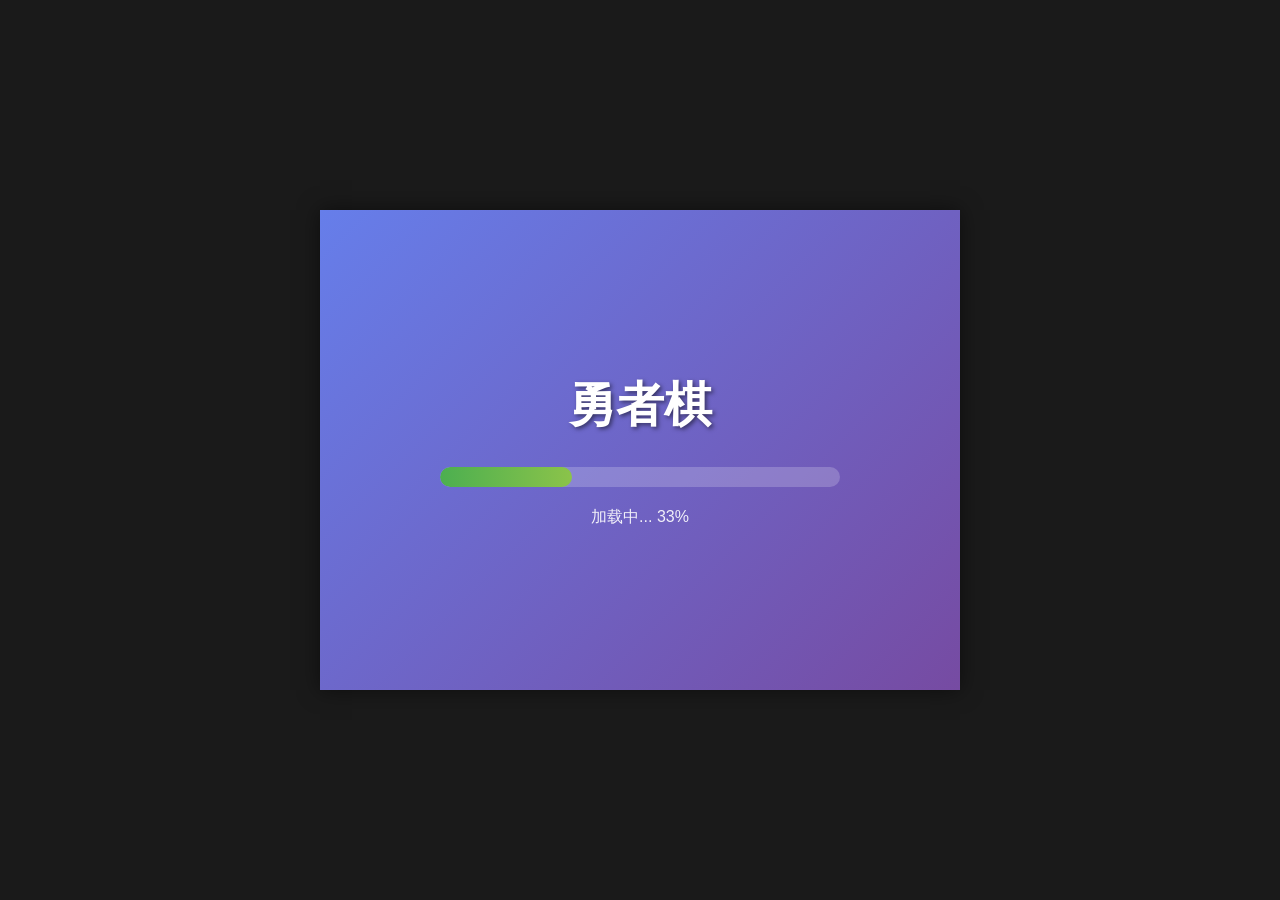
==== src/index.html @ 4d5fc5a4 "fix: 修复控制台错误并优化加载性能" ====
<!DOCTYPE html>
<html lang="zh-CN">
<head>
    <meta charset="UTF-8">
    <meta name="viewport" content="width=device-width, initial-scale=1.0">
    <title>勇者棋 - Hero Chess</title>
    <link rel="stylesheet" href="css/main.css">
</head>
<body>
    <div id="game-container">
        <canvas id="gameCanvas" width="640" height="480"></canvas>
        
        <!-- 属性文本层（ChessPanel，支持HTML彩色文字和链接） -->
        <!-- 位置计算：34(marginX) + 26(cellSize/2) + 5(padding) = 65 -->
        <div id="chess-text-container" style="
            position: absolute;
            left: 65px;
            top: 63px;
            width: 214px;
            height: 354px;
            overflow-y: auto;
            overflow-x: hidden;
            pointer-events: auto;
            z-index: 9;
            font-family: 'Microsoft YaHei', '微软雅黑', Arial, sans-serif;
            font-size: 15px;
            line-height: 20px;
            color: #000000;
            padding: 8px;
            box-sizing: border-box;
        "></div>
        
        <!-- 聊天文本层（支持HTML彩色文字） -->
        <!-- 位置计算：34(marginX) + 26(cellSize/2) + 5(padding) + 214(ChessPanel宽) + 10(间距) = 289 -->
        <div id="chat-text-container" style="
            position: absolute;
            left: 289px;
            top: 63px;
            width: 286px;
            height: 354px;
            overflow-y: auto;
            overflow-x: hidden;
            pointer-events: auto;
            z-index: 9;
            font-family: 'Microsoft YaHei', '微软雅黑', Arial, sans-serif;
            font-size: 15px;
            line-height: 20px;
            color: #000000;
            padding: 8px;
            box-sizing: border-box;
        ">
            <!-- 标题区域 -->
            <div id="chat-title" style="
                font-weight: bold;
                font-size: 16px;
                line-height: 22px;
                margin-bottom: 4px;
            "></div>
            <!-- 普通文本区域 -->
            <div id="chat-content"></div>
        </div>
        
        <!-- 聊天链接层（内嵌选项，原版风格） -->
        <div id="chat-link-container" style="
            position: absolute;
            left: 289px;
            top: 63px;
            width: 286px;
            height: 354px;
            pointer-events: none;
            overflow: hidden;
            z-index: 10;
        "></div>
        
        <!-- 属性浮窗（天赋、遗物等详细信息） -->
        <div id="extra-info-panel" style="
            position: absolute;
            display: none;
            background-color: rgba(0, 0, 0, 0.6);
            border: 1px solid #CCCC00;
            color: #ffffff;
            font-family: 'Microsoft YaHei', '微软雅黑', Arial, sans-serif;
            font-size: 15px;
            line-height: 20px;
            padding: 5px;
            z-index: 100;
            max-width: 214px;
            max-height: 400px;
            overflow-y: auto;
            pointer-events: auto;
            box-sizing: border-box;
        "></div>
        
        <div id="loading-screen">
            <div class="loading-content">
                <h1>勇者棋</h1>
                <div class="loading-bar">
                    <div class="loading-progress" id="loadingProgress"></div>
                </div>
                <p id="loadingText">加载中...</p>
            </div>
        </div>
    </div>
    
    <!-- GM测试面板 -->
    <div id="gm-panel" class="gm-panel">
        <div class="gm-header">
            <h3>🎮 GM测试面板</h3>
            <button id="gm-toggle" class="gm-toggle-btn">收起</button>
        </div>
        
        <div id="gm-content" class="gm-content">
            <!-- 骰子控制 -->
            <div class="gm-section">
                <h4>🎲 骰子控制</h4>
                <div class="gm-buttons">
                    <button onclick="window.gmRollDice(1)">投1点</button>
                    <button onclick="window.gmRollDice(2)">投2点</button>
                    <button onclick="window.gmRollDice(3)">投3点</button>
                    <button onclick="window.gmRollDice(4)">投4点</button>
                    <button onclick="window.gmRollDice(5)">投5点</button>
                    <button onclick="window.gmRollDice(6)">投6点</button>
                </div>
            </div>
            
            <!-- 属性修改 -->
            <div class="gm-section">
                <h4>📊 属性修改</h4>
                <div class="gm-inputs">
                    <div class="gm-input-group">
                        <label>等级：</label>
                        <input type="number" id="gm-level" min="1" max="90" value="1">
                        <button onclick="window.gmSetLevel()">设置</button>
                    </div>
                    <div class="gm-input-group">
                        <label>金钱：</label>
                        <input type="number" id="gm-gold" min="0" value="1000">
                        <button onclick="window.gmSetGold()">设置</button>
                    </div>
                    <div class="gm-input-group">
                        <label>生命：</label>
                        <input type="number" id="gm-life" min="1" value="100">
                        <button onclick="window.gmSetLife()">设置</button>
                    </div>
                    <div class="gm-input-group">
                        <label>耐力：</label>
                        <input type="number" id="gm-stamina" min="0" value="100">
                        <button onclick="window.gmSetStamina()">设置</button>
                    </div>
                    <div class="gm-input-group">
                        <label>材料：</label>
                        <input type="number" id="gm-stuff" min="0" value="0">
                        <button onclick="window.gmSetStuff()">设置</button>
                    </div>
                    <div class="gm-input-group">
                        <label>稀有材料：</label>
                        <input type="number" id="gm-rarestuff" min="0" value="0">
                        <button onclick="window.gmSetRareStuff()">设置</button>
                    </div>
                    <div class="gm-input-group">
                        <label>名声：</label>
                        <input type="number" id="gm-fame" min="0" value="0">
                        <button onclick="window.gmSetFame()">设置</button>
                    </div>
                </div>
            </div>
            
            <!-- 快捷操作 -->
            <div class="gm-section">
                <h4>⚡ 快捷操作</h4>
                <div class="gm-buttons">
                    <button onclick="window.gmFullRestore()">完全恢复</button>
                    <button onclick="window.gmAddGold(1000)">+1000金</button>
                    <button onclick="window.gmAddStuff(10)">+10材料</button>
                    <button onclick="window.gmLevelUp()">升1级</button>
                    <button onclick="window.gmTeleport()">传送</button>
                    <button onclick="window.gmRefreshStatus()">刷新</button>
                </div>
            </div>
            
            <!-- 信息显示 -->
            <div class="gm-section">
                <h4>📝 当前状态</h4>
                <div id="gm-status" class="gm-status">
                    <div>等级: <span id="gm-status-level">-</span></div>
                    <div>金钱: <span id="gm-status-gold">-</span></div>
                    <div>生命: <span id="gm-status-life">-</span></div>
                    <div>格子: <span id="gm-status-cell">-</span></div>
                </div>
            </div>
        </div>
    </div>

    <!-- CreateJS 库 (本地文件) -->
    <script src="lib/createjs.min.js"></script>
    
    <!-- 游戏资源清单 -->
    <script src="js/AssetManifest.js"></script>
    
    <!-- 核心常量和工具类 -->
    <script src="js/core/GameConstants.js"></script>
    <script src="js/utils/RandomUtils.js"></script>
    <script src="js/utils/Logger.js"></script>
    <script src="js/utils/AssetsManager.js"></script>
    <script src="js/utils/SaveManager.js"></script>
    
    <!-- 模型类 - 基类 -->
    <script src="js/model/IUpdatable.js"></script>
    
    <!-- 模型类 - 枚举和常量 -->
    <script src="js/model/CellType.js"></script>
    
    <!-- 格子事件Mixins -->
    <script src="js/model/cell-events/IslandEventMixin.js"></script>
    
    <!-- 模型类 - 棋盘系统 -->
    <script src="js/model/Chesscell.js"></script>
    <script src="js/model/Chessboard.js"></script>
    
    <!-- 模型类 - 棋子系统 -->
    <script src="js/model/HeroModel.js"></script>
    <script src="js/model/BuffNo.js"></script>
    <script src="js/model/ChessBuff.js"></script>
    <script src="js/model/Equips.js"></script>
    <script src="js/model/Relic.js"></script>
    <script src="js/model/Talent.js"></script>
    <script src="js/model/Marriage.js"></script>
    <script src="js/model/Quest.js"></script>
    <script src="js/model/Mount.js"></script>
    <script src="js/model/Follower.js"></script>
    <script src="js/model/RunningStat.js"></script>
    
    <!-- AI系统（V1.1.0 - 现代化架构） -->
    <script src="js/model/ai/AIConfig.js"></script>
    <script src="js/model/ai/StateEvaluator.js"></script>
    <script src="js/model/ai/GoalSelector.js"></script>
    <script src="js/model/ChessAI.js"></script>
    
    <script src="js/model/LastFlag.js"></script>
    <script src="js/model/RumorSystem.js"></script> <!-- V1.0.6: 线索系统 -->
    
    <!-- ChessProperty（V1.0.4 - 现代化单文件版本）-->
    <script src="js/model/ChessProperty.js"></script>
    <script src="js/model/Enemy.js"></script>
    <script src="js/model/BattleManager.js"></script>
    
    <!-- Chess Mixins - 功能模块（Chess.js拆分） -->
    <script src="js/model/chess-mixins/ChatMixin.js"></script>
    <script src="js/model/chess-mixins/DeathMixin.js"></script>
    <script src="js/model/chess-mixins/MovementMixin.js"></script>
    <script src="js/model/chess-mixins/DungeonMixin.js"></script>
    <script src="js/model/chess-mixins/TownEventMixin.js"></script>
    <script src="js/model/chess-mixins/GuildMixin.js"></script>
    <script src="js/model/chess-mixins/CampMixin.js"></script>
    <script src="js/model/chess-mixins/StableMixin.js"></script>
    <script src="js/model/chess-mixins/DockMixin.js"></script>
    <script src="js/model/chess-mixins/RandomEventMixin.js"></script>
    <script src="js/model/chess-mixins/SpecialCellMixin.js"></script>
    <script src="js/model/chess-mixins/GameMechanicsMixin.js"></script>
    <script src="js/model/chess-mixins/DrinkRumorMixin.js"></script> <!-- V1.0.6: 喝酒打听消息 -->
    
    <script src="js/model/Chess.js"></script>
    
    <!-- 数据管理器（必须在Game之前加载） -->
    <script src="js/core/DataManager.js"></script>
    
    <!-- UI类（必须在Game.js之前加载，因为Game会引用ChatPanel等） -->
    <script src="js/ui/RollingDice.js"></script>
    <script src="js/ui/Dice.js"></script>
    <script src="js/ui/ChatPanel.js"></script>
    <script src="js/ui/OptionPanel.js"></script>
    <script src="js/ui/ChessPanel.js"></script>
    <script src="js/ui/DiaryPanel.js"></script>
    <script src="js/ui/EndingPanel.js"></script>
    <script src="js/ui/SavePanel.js"></script>
    <script src="js/ui/BattlePanel.js"></script>
    
    <!-- 模型类 - 核心 -->
    <script src="js/model/Game.js"></script>
    
    <!-- 系统类 -->
    <!-- 将在后续迁移过程中逐步添加 -->
    
    <!-- GM测试工具 -->
    <script src="js/utils/GMPanel.js"></script>
    
    <!-- 主入口 -->
    <script src="js/Main.js"></script>
</body>
</html>
---- src/css/main.css ----
/**
 * 勇者棋 - 主样式文件
 * 固定分辨率：640x480
 */

/* 全局重置 */
* {
    margin: 0;
    padding: 0;
    box-sizing: border-box;
}

body {
    font-family: "Microsoft YaHei", "微软雅黑", Arial, sans-serif;
    background-color: #1a1a1a;  /* 浏览器背景保持深色 */
    overflow: hidden;
    display: flex;
    justify-content: center;
    align-items: center;
    min-height: 100vh;
}

/* 游戏容器 */
#game-container {
    position: relative;
    width: 640px;
    height: 480px;
    background-color: #9B907E;  /* 游戏容器底色 */
    box-shadow: 0 0 20px rgba(0, 0, 0, 0.5);
}

/* 游戏画布 */
#gameCanvas {
    display: block;
    width: 640px;
    height: 480px;
    image-rendering: -webkit-optimize-contrast;
    image-rendering: crisp-edges;
    image-rendering: pixelated;
}

/* 加载屏幕 */
#loading-screen {
    position: absolute;
    top: 0;
    left: 0;
    width: 100%;
    height: 100%;
    background: linear-gradient(135deg, #667eea 0%, #764ba2 100%);
    display: flex;
    justify-content: center;
    align-items: center;
    z-index: 1000;
    transition: opacity 0.5s ease-out;
}

#loading-screen.hidden {
    opacity: 0;
    pointer-events: none;
}

.loading-content {
    text-align: center;
    color: white;
}

.loading-content h1 {
    font-size: 48px;
    margin-bottom: 30px;
    font-weight: bold;
    text-shadow: 2px 2px 4px rgba(0, 0, 0, 0.5);
}

/* 加载进度条 */
.loading-bar {
    width: 400px;
    height: 20px;
    background-color: rgba(255, 255, 255, 0.2);
    border-radius: 10px;
    overflow: hidden;
    margin: 20px auto;
}

.loading-progress {
    width: 0%;
    height: 100%;
    background: linear-gradient(90deg, #4CAF50, #8BC34A);
    border-radius: 10px;
    transition: width 0.3s ease;
}

#loadingText {
    font-size: 16px;
    margin-top: 10px;
    opacity: 0.9;
}

/* 禁用选择和拖拽 */
#gameCanvas {
    -webkit-user-select: none;
    -moz-user-select: none;
    -ms-user-select: none;
    user-select: none;
    -webkit-user-drag: none;
}

/* 适配小屏幕 */
@media (max-height: 520px) or (max-width: 680px) {
    body {
        align-items: flex-start;
        padding-top: 20px;
    }
    
    #game-container {
        transform: scale(0.9);
        transform-origin: top center;
    }
}

/* GM测试面板样式 */
.gm-panel {
    position: fixed;
    right: 20px;
    top: 20px;
    width: 300px;
    background: rgba(0, 0, 0, 0.95);
    border: 2px solid #4CAF50;
    border-radius: 8px;
    color: #fff;
    font-family: 'Microsoft YaHei', Arial, sans-serif;
    font-size: 13px;
    box-shadow: 0 4px 12px rgba(0, 0, 0, 0.5);
    z-index: 10000;
    max-height: 90vh;
    overflow-y: auto;
    display: none;  /* 默认隐藏，通过控制台指令打开 */
}

.gm-header {
    display: flex;
    justify-content: space-between;
    align-items: center;
    padding: 10px 15px;
    background: linear-gradient(135deg, #667eea 0%, #764ba2 100%);
    border-radius: 6px 6px 0 0;
    cursor: move;
}

.gm-header h3 {
    margin: 0;
    font-size: 15px;
    font-weight: bold;
}

.gm-toggle-btn {
    background: rgba(255, 255, 255, 0.2);
    border: 1px solid rgba(255, 255, 255, 0.3);
    color: #fff;
    padding: 3px 10px;
    border-radius: 4px;
    cursor: pointer;
    font-size: 11px;
}

.gm-toggle-btn:hover {
    background: rgba(255, 255, 255, 0.3);
}

.gm-content {
    padding: 12px;
}

.gm-content.collapsed {
    display: none;
}

.gm-section {
    margin-bottom: 12px;
    padding-bottom: 12px;
    border-bottom: 1px solid rgba(255, 255, 255, 0.1);
}

.gm-section:last-child {
    border-bottom: none;
    margin-bottom: 0;
}

.gm-section h4 {
    margin: 0 0 8px 0;
    color: #4CAF50;
    font-size: 13px;
    font-weight: bold;
}

.gm-buttons {
    display: grid;
    grid-template-columns: repeat(3, 1fr);
    gap: 6px;
}

.gm-buttons button {
    background: linear-gradient(135deg, #667eea 0%, #764ba2 100%);
    border: none;
    color: #fff;
    padding: 6px 8px;
    border-radius: 4px;
    cursor: pointer;
    font-size: 11px;
    font-weight: bold;
    transition: all 0.2s;
}

.gm-buttons button:hover {
    transform: translateY(-1px);
    box-shadow: 0 2px 6px rgba(0, 0, 0, 0.3);
}

.gm-buttons button:active {
    transform: translateY(0);
}

.gm-inputs {
    display: flex;
    flex-direction: column;
    gap: 6px;
}

.gm-input-group {
    display: flex;
    align-items: center;
    gap: 6px;
}

.gm-input-group label {
    min-width: 45px;
    font-size: 11px;
    color: #aaa;
}

.gm-input-group input {
    flex: 1;
    background: rgba(255, 255, 255, 0.1);
    border: 1px solid rgba(255, 255, 255, 0.2);
    color: #fff;
    padding: 4px 6px;
    border-radius: 3px;
    font-size: 11px;
}

.gm-input-group button {
    background: #4CAF50;
    border: none;
    color: #fff;
    padding: 4px 10px;
    border-radius: 3px;
    cursor: pointer;
    font-size: 11px;
    font-weight: bold;
}

.gm-input-group button:hover {
    background: #45a049;
}

.gm-status {
    background: rgba(255, 255, 255, 0.05);
    padding: 8px;
    border-radius: 4px;
    font-size: 11px;
    line-height: 1.8;
}

.gm-status div {
    display: flex;
    justify-content: space-between;
}

.gm-status span {
    color: #4CAF50;
    font-weight: bold;
}

/* 滚动条样式 */
.gm-panel::-webkit-scrollbar {
    width: 6px;
}

.gm-panel::-webkit-scrollbar-track {
    background: rgba(255, 255, 255, 0.05);
    border-radius: 3px;
}

.gm-panel::-webkit-scrollbar-thumb {
    background: rgba(76, 175, 80, 0.5);
    border-radius: 3px;
}

.gm-panel::-webkit-scrollbar-thumb:hover {
    background: rgba(76, 175, 80, 0.7);
}

/* 属性面板和聊天面板链接样式 */
#chess-text-container a,
#chat-text-container a,
#extra-info-panel a {
    text-decoration: none;
    cursor: pointer;
    color: inherit;  /* 继承父元素颜色，不使用浏览器默认链接颜色 */
}
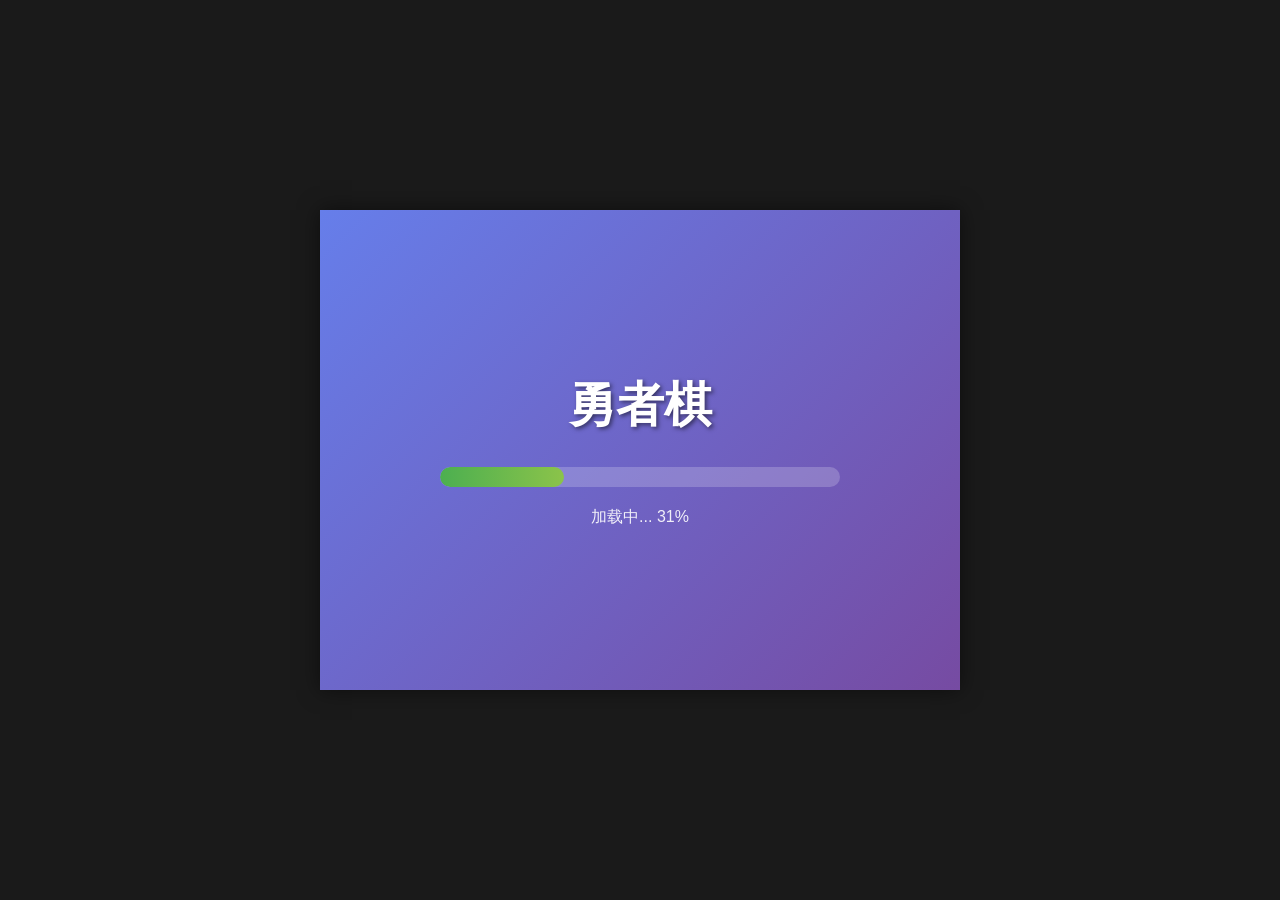
==== commit 61b687b6: "perf: 预加载大图片资源并添加favicon引用" ====
--- a/src/index.html
+++ b/src/index.html
@@ -4,7 +4,14 @@
     <meta charset="UTF-8">
     <meta name="viewport" content="width=device-width, initial-scale=1.0">
     <title>勇者棋 - Hero Chess</title>
+    <link rel="icon" href="favicon.ico">
     <link rel="stylesheet" href="css/main.css">
+    <!-- 预加载最大的图片资源，让浏览器在解析 JS 时并行下载 -->
+    <link rel="preload" as="image" href="assets/images/142.png">
+    <link rel="preload" as="image" href="assets/sprites/DefineSprite_144/1.png">
+    <link rel="preload" as="image" href="assets/images/139.jpg">
+    <link rel="preload" as="image" href="assets/images/12_roof_leap.jpg">
+    <link rel="preload" as="image" href="assets/images/10_sea_leap.jpg">
 </head>
 <body>
     <div id="game-container">
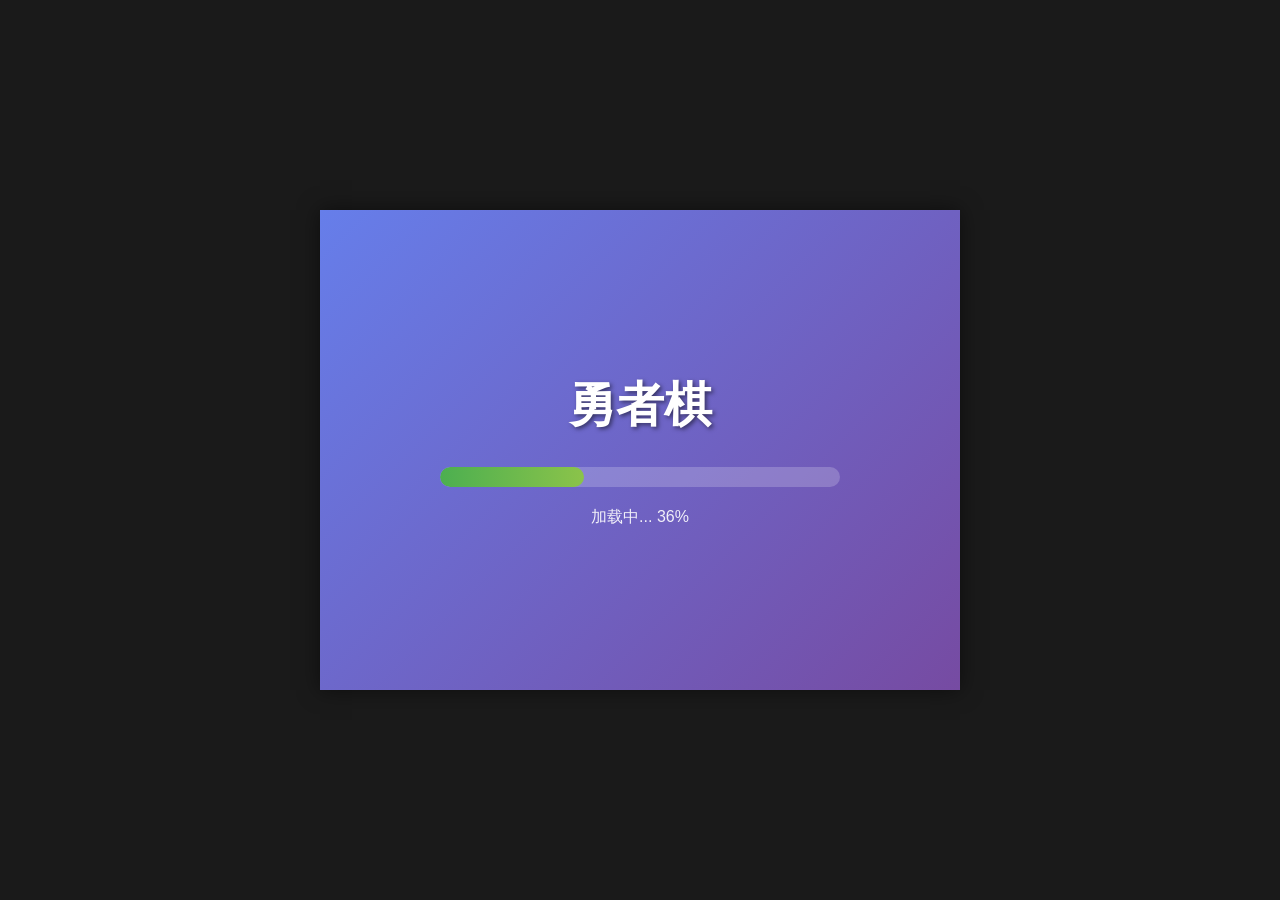
==== commit ea91d650: "fix: 移除无效的preload标签避免控制台警告" ====
--- a/src/index.html
+++ b/src/index.html
@@ -6,12 +6,6 @@
     <title>勇者棋 - Hero Chess</title>
     <link rel="icon" href="favicon.ico">
     <link rel="stylesheet" href="css/main.css">
-    <!-- 预加载最大的图片资源，让浏览器在解析 JS 时并行下载 -->
-    <link rel="preload" as="image" href="assets/images/142.png">
-    <link rel="preload" as="image" href="assets/sprites/DefineSprite_144/1.png">
-    <link rel="preload" as="image" href="assets/images/139.jpg">
-    <link rel="preload" as="image" href="assets/images/12_roof_leap.jpg">
-    <link rel="preload" as="image" href="assets/images/10_sea_leap.jpg">
 </head>
 <body>
     <div id="game-container">
